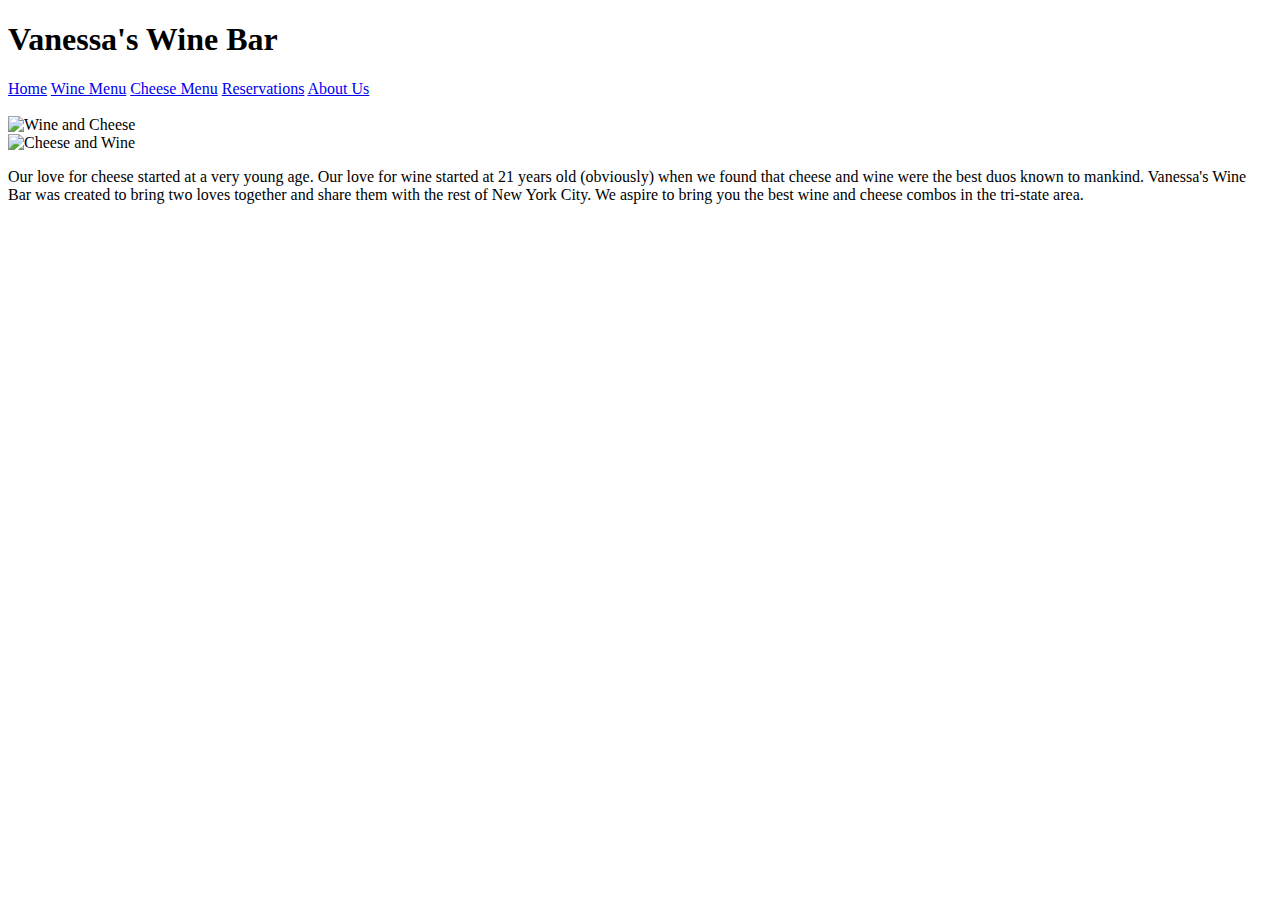
==== project1HomePage.html @ 80e63edf "Update project1HomePage.html" ====
<!DOCTYPE html>
<html> 
    <head>
    <title>
        Vanessa's Wine Bar
    </title>
    </head>
    <body>
       <h1>Vanessa's Wine Bar</h1>
    <div id="container">
        <div class="topnav">
        <a class="active" href="#home">Home</a>
        <a href="#winemenu">Wine Menu</a>
        <a href="cheesemenu">Cheese Menu</a>
        <a href="reservations">Reservations</a>
        <a href="#aboutus">About Us</a>
        </div></br>
        <div id="hpimg">
        <img src="hpimg.jpg" alt="Wine and Cheese">
        </div>
        <div id="about us">
        <img src="hpimg2.jpg" alt="Cheese and Wine">
        <p>Our love for cheese started at a very young age. Our love for wine started at 21 years old (obviously) when we found that cheese and wine were the best duos known to mankind. Vanessa's Wine Bar was created to bring two loves together and share them with the rest of New York City. We aspire to bring you the best wine and cheese combos in the tri-state area.</p>    
        </div>
    </div>
    </body>
</html>
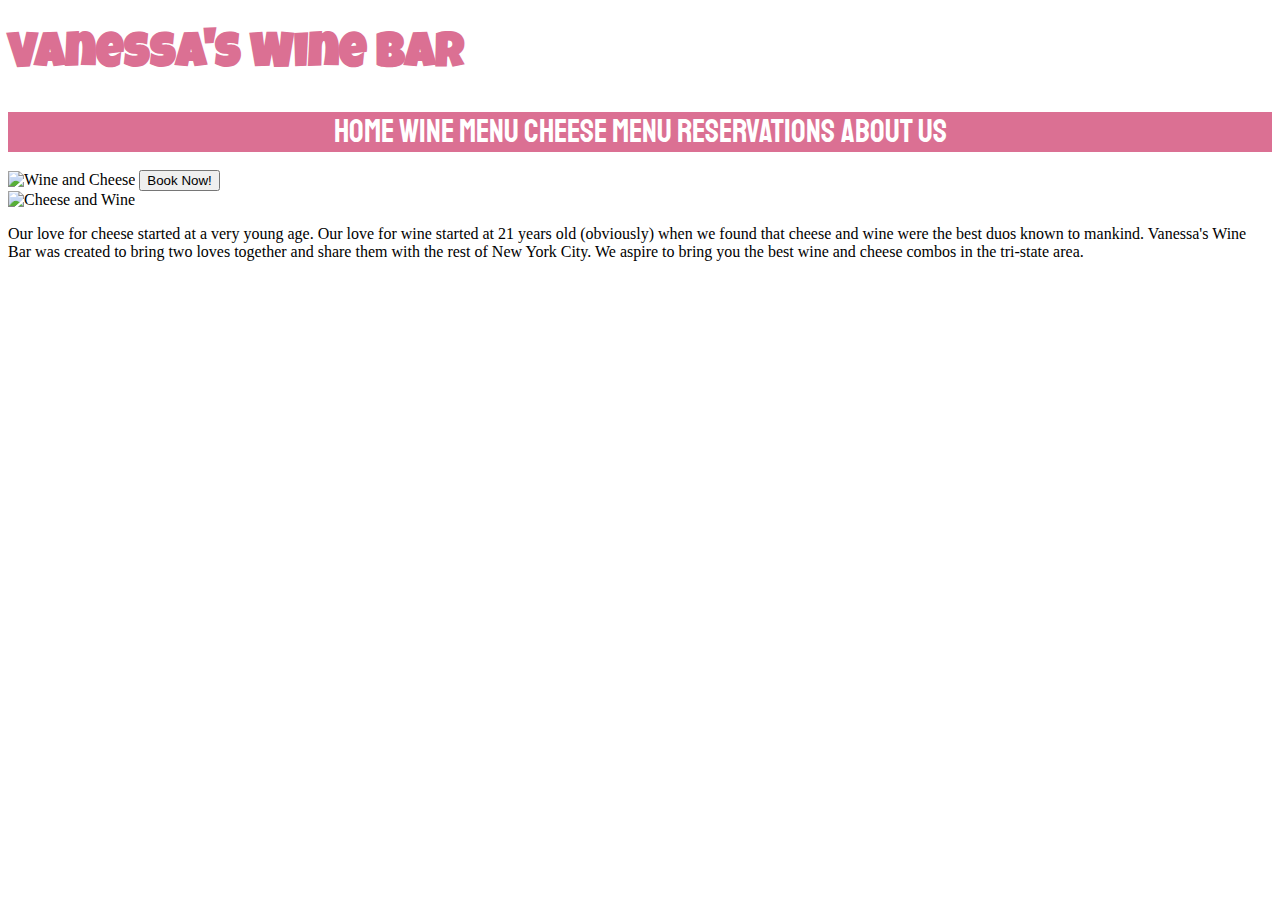
==== commit 9ed88070: "Update project1HomePage.html" ====
--- a/project1HomePage.html
+++ b/project1HomePage.html
@@ -4,19 +4,22 @@
     <title>
         Vanessa's Wine Bar
     </title>
+    <link rel="stylesheet" href="winebar.css">
+    <link rel="preconnect" href="https://fonts.gstatic.com">
+<link href="https://fonts.googleapis.com/css2?family=Luckiest+Guy&family=Staatliches&display=swap" rel="stylesheet">
     </head>
     <body>
-       <h1>Vanessa's Wine Bar</h1>
-    <div id="container">
-        <div class="topnav">
-        <a class="active" href="#home">Home</a>
-        <a href="#winemenu">Wine Menu</a>
-        <a href="cheesemenu">Cheese Menu</a>
-        <a href="reservations">Reservations</a>
+       <h1 id="h1">Vanessa's Wine Bar</h1>
+    <div class="topnav">
+        <a href="project1HomePage.html">Home</a>
+        <a href="winemenu.html">Wine Menu</a>
+        <a href="cheesemenu.html">Cheese Menu</a>
+        <a href="reservations.html">Reservations</a>
         <a href="#aboutus">About Us</a>
         </div></br>
         <div id="hpimg">
         <img src="hpimg.jpg" alt="Wine and Cheese">
+        <button class="hpbutton" href="reservations.html">Book Now!</button>
         </div>
         <div id="about us">
         <img src="hpimg2.jpg" alt="Cheese and Wine">
--- a/winebar.css
+++ b/winebar.css
@@ -0,0 +1,28 @@
+#h1 {
+    font-family: 'Luckiest Guy', cursive;
+    color: palevioletred;
+    font-size: 3em;
+}
+.topnav {
+    background-color: palevioletred;
+    font-family: 'Staatliches', cursive;
+    font-size: 2em;
+    text-align: center;
+}
+a:link {
+    text-decoration: none;
+    color: white;
+}
+a:visited {
+    text-decoration: none;
+    color: white;
+}
+a:hover {
+    text-decoration: none;
+    color: purple;
+}
+/* selected link */
+a:active {
+    text-decoration: none;
+    color: purple;
+}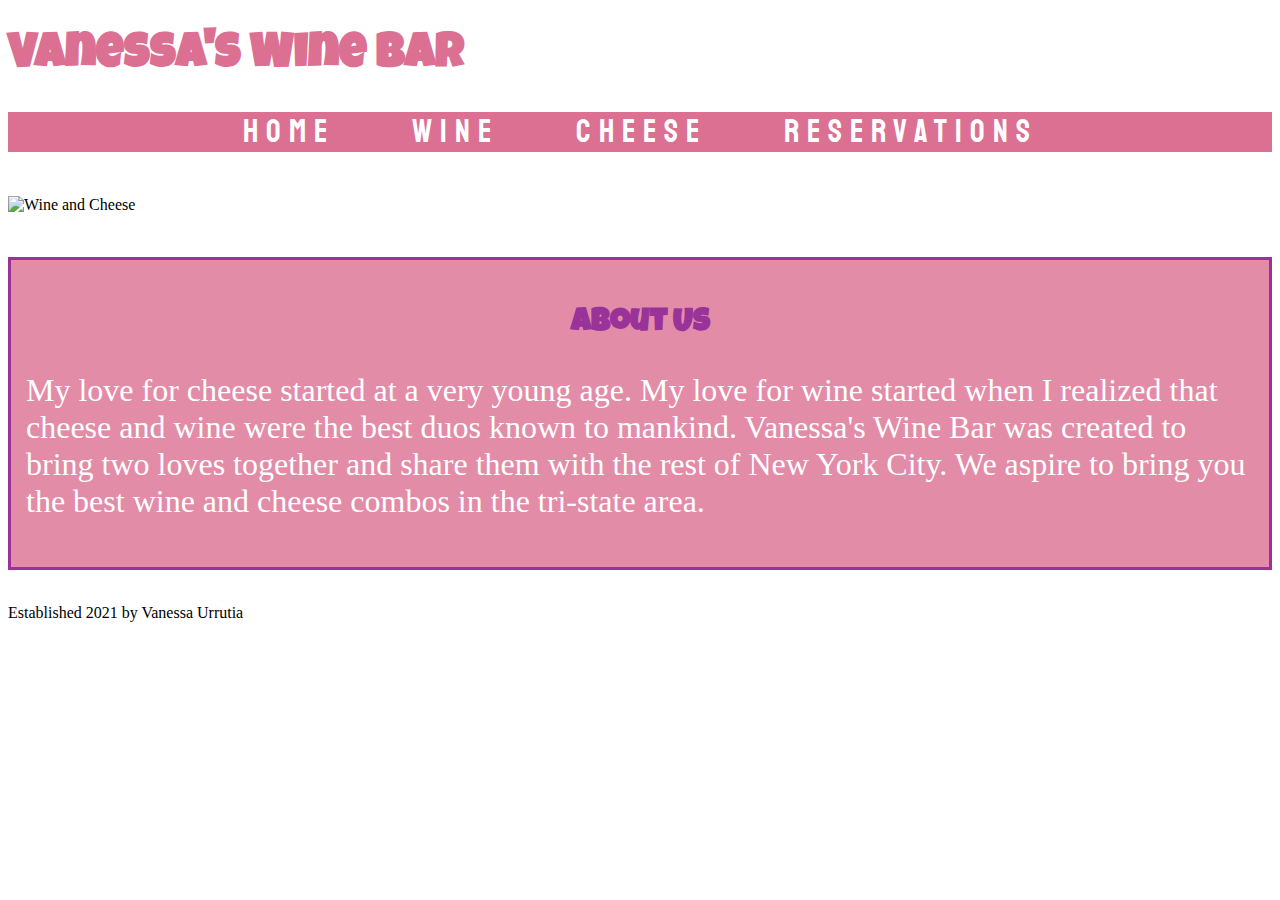
==== commit 853d2960: "Merge pull request #1 from vurrutia21/homepage-edits" ====
--- a/project1HomePage.html
+++ b/project1HomePage.html
@@ -4,27 +4,38 @@
     <title>
         Vanessa's Wine Bar
     </title>
+    <meta name="viewport" content="width=device-width, initial-scale=1" />
+    <link rel="stylesheet" href="http://code.jquery.com/mobile/1.4.5/jquery.mobile-1.4.5.min.css"/>
+    <script src="http://code.jquery.com/jquery-1.11.1.min.js"></script>
+    <script src="http://code.jquery.com/mobile/1.4.5/jquery.mobile-1.4.5.min.js"></script>
     <link rel="stylesheet" href="winebar.css">
     <link rel="preconnect" href="https://fonts.gstatic.com">
 <link href="https://fonts.googleapis.com/css2?family=Luckiest+Guy&family=Staatliches&display=swap" rel="stylesheet">
     </head>
     <body>
-       <h1 id="h1">Vanessa's Wine Bar</h1>
-    <div class="topnav">
+    <h1 id="h1">Vanessa's Wine Bar</h1>
+        <div class="topnav">
         <a href="project1HomePage.html">Home</a>
-        <a href="winemenu.html">Wine Menu</a>
-        <a href="cheesemenu.html">Cheese Menu</a>
+        <a href="winemenu.html">Wine</a>
+        <a href="cheesemenu.html">Cheese</a>
         <a href="reservations.html">Reservations</a>
-        <a href="#aboutus">About Us</a>
-        </div></br>
-        <div id="hpimg">
-        <img src="hpimg.jpg" alt="Wine and Cheese">
-        <button class="hpbutton" href="reservations.html">Book Now!</button>
         </div>
-        <div id="about us">
-        <img src="hpimg2.jpg" alt="Cheese and Wine">
-        <p>Our love for cheese started at a very young age. Our love for wine started at 21 years old (obviously) when we found that cheese and wine were the best duos known to mankind. Vanessa's Wine Bar was created to bring two loves together and share them with the rest of New York City. We aspire to bring you the best wine and cheese combos in the tri-state area.</p>    
+    </br>
+        <div class="container">
+        <img src="hpimg.jpg" alt="Wine and Cheese" href="reservations.html">
         </div>
-    </div>
+     </br>
+        </div>
+        <div class="container2">
+        <h3 id="h3">About Us</h3>
+        <p>My love for cheese started at a very young age. My love for wine started when I realized that cheese and wine were the best duos known to mankind. Vanessa's Wine Bar was created to bring two loves together and share them with the rest of New York City. We aspire to bring you the best wine and cheese combos in the tri-state area.
+        </p>    
+        </div>
+    </br>
+     <footer class="footer">
+         <p>
+            Established 2021 by Vanessa Urrutia
+        </p>
+    </footer>
     </body>
-</html>
+    </html>
--- a/winebar.css
+++ b/winebar.css
@@ -8,6 +8,8 @@
     font-family: 'Staatliches', cursive;
     font-size: 2em;
     text-align: center;
+    word-spacing: 2em;
+    letter-spacing: .25em;
 }
 a:link {
     text-decoration: none;
@@ -21,8 +23,44 @@
     text-decoration: none;
     color: purple;
 }
-/* selected link */
 a:active {
     text-decoration: none;
     color: purple;
-}+}
+.container img {
+    display: block;
+    margin-right: auto;
+    margin-left: auto;
+    width: 100%;
+    padding-top: 2%;
+    padding-bottom: 2%;
+}
+.hpbutton {
+    position: relative;
+    float: center;
+    top: 50%;
+    left: 50%;
+    background-color: purple;
+    color: white;
+    font-family: 'Staatliches', cursive;
+    font-size: 1.4em;
+    padding: 15px; 
+    letter-spacing: .25em;
+}
+.container2 {
+    border: 3px solid purple;
+    padding: 15px;
+    background-color: palevioletred;
+    opacity: 0.8;
+}
+#h3 {
+    font-family: 'Luckiest Guy', cursive;
+    color: purple;
+    font-size: 2em;
+    text-align: center;
+}
+.container2 p {
+    font-family: cursive;
+    font-size: 2em;
+    color: white;
+}
